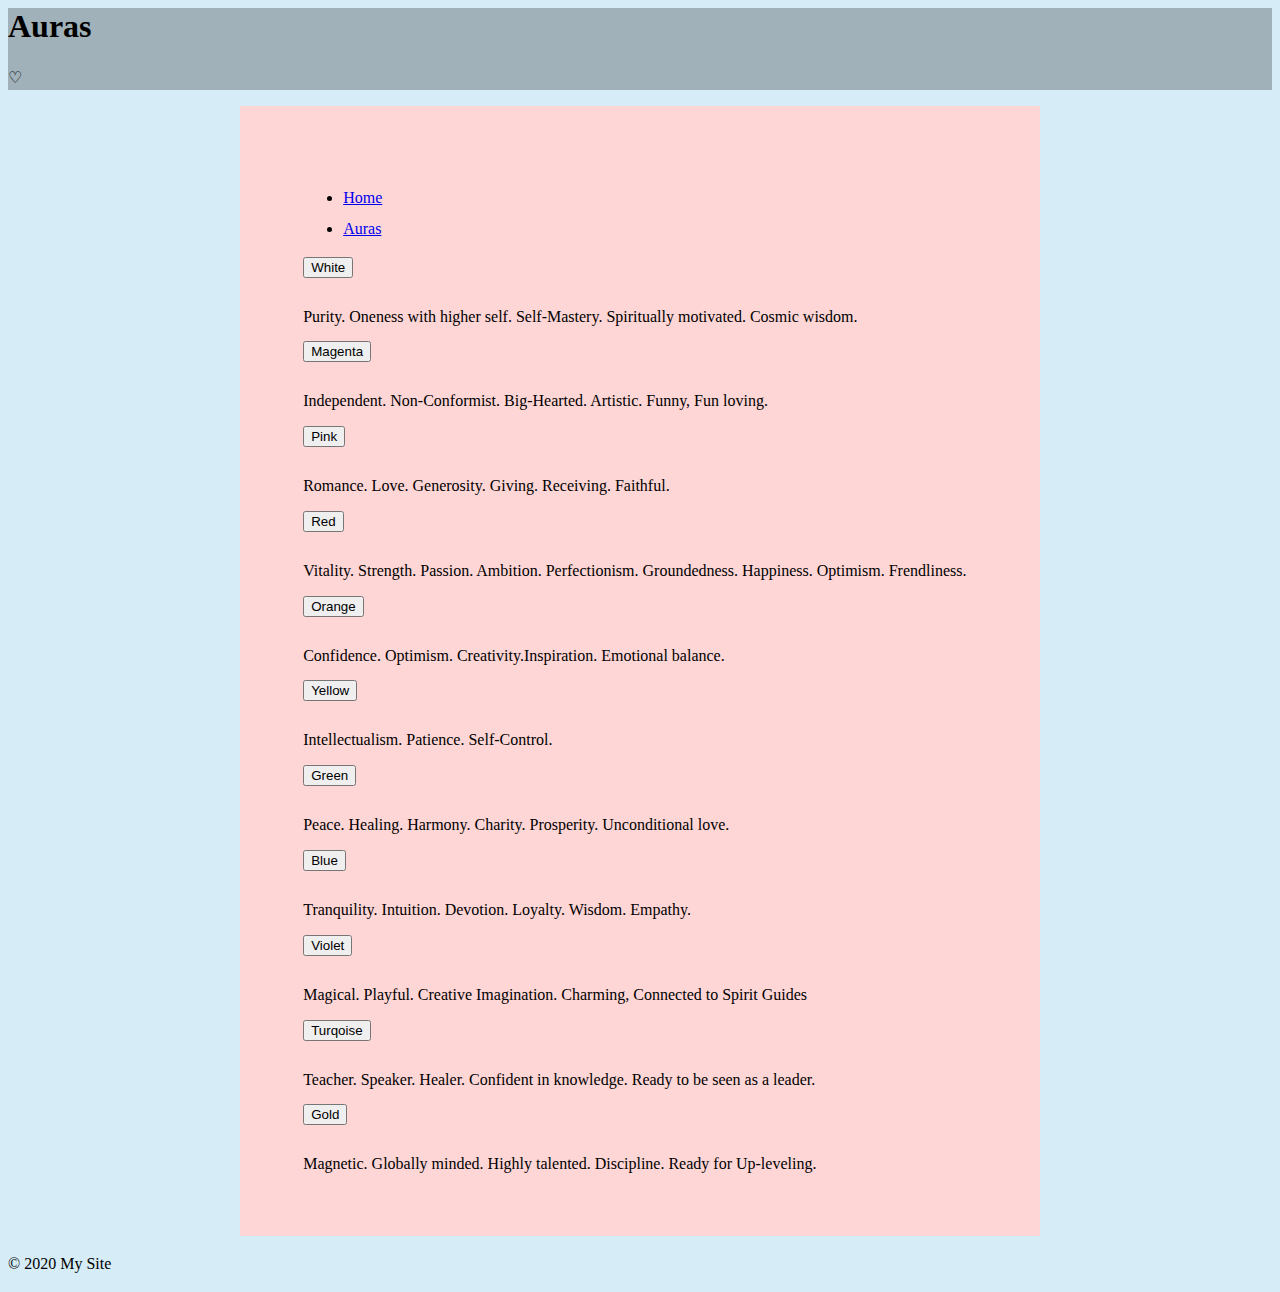
==== about.html @ 73e69322 "Add files via upload" ====
<html lang="en">
  <head>
    <meta charset="UTF-8" />
    <meta name="viewport" content="width=device-width, initial-scale=1.0" />
    <title>About Us | My Cool Website</title>
    <link rel="stylesheet" href="https://stackpath.bootstrapcdn.com/bootstrap/5.0.0-alpha1/css/bootstrap.min.css" integrity="sha384-r4NyP46KrjDleawBgD5tp8Y7UzmLA05oM1iAEQ17CSuDqnUK2+k9luXQOfXJCJ4I" crossorigin="anonymous" />
    <link rel="stylesheet" href="custom.css" />
  </head>
  <body>
    <div class="my-bg-photo bg-secondary text-white py-5 text-center shadow">
      <h1 class="display-4">Auras</h1>
      <p class="lead mb-0">♡</p>
    </div>
 
    <div class="container my-custom-container pt-3">
      <nav class="mb-3">
        <ul class="nav nav-tabs justify-content-center">
          <li class="nav-item">
            <a class="nav-link" href="index.html">Home</a>
          </li>
          <li class="nav-item">
            <a class="nav-link active" href="#">Auras</a>
          </li>
        </ul>
      </nav>

      <div class="accordion" id="accordionExample">
        <div class="card">
          <div class="card-header" id="headingOne">
            <h2 class="mb-0">
              <button class="btn btn-link btn-block text-left" type="button" data-toggle="collapse" data-target="#collapseOne" aria-expanded="true" aria-controls="collapseOne">
                White
              </button>
            </h2>
          </div>

          <div id="collapseOne" class="collapse1 show" aria-labelledby="headingOne" data-parent="#accordionExample">
            <div class="card-body">
              Purity. Oneness with higher self. Self-Mastery. Spiritually motivated. Cosmic wisdom.
            </div>
            <div class="col-md-5 text-center pt-5">
            </div>
          </div>
        </div>
        <div class="card">
          <div class="card-header" id="headingTwo">
            <h2 class="mb-0">
              <button class="btn btn-link btn-block text-left collapsed" type="button" data-toggle="collapse" data-target="#collapseTwo" aria-expanded="false" aria-controls="collapseTwo">
                Magenta
              </button>
            </h2>
          </div>
          <div id="collapseTwo" class="collapse2" aria-labelledby="headingTwo" data-parent="#accordionExample">
            <div class="card-body">
              Independent. Non-Conformist. Big-Hearted. Artistic. Funny, Fun loving.
            </div>
            <div class="col-md-5 text-center pt-5">
            </div>
          </div>
        </div>
        <div class="card">
          <div class="card-header" id="headingThree">
            <h2 class="mb-0">
              <button class="btn btn-link btn-block text-left collapsed" type="button" data-toggle="collapse" data-target="#collapseThree" aria-expanded="false" aria-controls="collapseThree">
                Pink
              </button>
            </h2>
          </div>
          <div id="collapseThree" class="collapse3" aria-labelledby="headingThree" data-parent="#accordionExample">
            <div class="card-body">
              Romance. Love. Generosity. Giving. Receiving. Faithful.
            </div>
            <div class="col-md-5 text-center pt-5">
            </div>
          </div>
          <div class="card">
            <div class="card-header" id="headingFour">
              <h2 class="mb-0">
                <button class="btn btn-link btn-block text-left collapsed" type="button" data-toggle="collapse" data-target="#collapseFour" aria-expanded="false" aria-controls="collapseFour">
                  Red
                </button>
              </h2>
            </div>
            <div id="collapseFour" class="collapse4" aria-labelledby="headingFour" data-parent="#accordionExample">
              <div class="card-body">
                Vitality. Strength. Passion. Ambition. Perfectionism. Groundedness. Happiness. Optimism. Frendliness.
              </div>
              <div class="col-md-5 text-center pt-5">
              </div>
            </div>
          </div>
          <div class="card">
            <div class="card-header" id="headingFive">
              <h2 class="mb-0">
                <button class="btn btn-link btn-block text-left collapsed" type="button" data-toggle="collapse" data-target="#collapseFive" aria-expanded="false" aria-controls="collapseFive">
                  Orange
                </button>
              </h2>
            </div>
            <div id="collapseFive" class="collapse5" aria-labelledby="headingFive" data-parent="#accordionExample">
              <div class="card-body">
                Confidence. Optimism. Creativity.Inspiration. Emotional balance.
              </div>
              <div class="col-md-5 text-center pt-5">
              </div>
            </div>
          </div>
          <div class="card">
            <div class="card-header" id="headingSix">
              <h2 class="mb-0">
                <button class="btn btn-link btn-block text-left collapsed" type="button" data-toggle="collapse" data-target="#collapseSix" aria-expanded="false" aria-controls="collapseSix">
                  Yellow
                </button>
              </h2>
            </div>
            <div id="collapseSix" class="collapse6" aria-labelledby="headingSix" data-parent="#accordionExample">
              <div class="card-body">
                Intellectualism. Patience. Self-Control.
              </div>
              <div class="col-md-5 text-center pt-5">
              </div>
            </div>
          </div>
          <div class="card">
            <div class="card-header" id="headingSeven">
              <h2 class="mb-0">
                <button class="btn btn-link btn-block text-left collapsed" type="button" data-toggle="collapse" data-target="#collapseSeven" aria-expanded="false" aria-controls="collapseSeven">
                  Green
                </button>
              </h2>
            </div>
            <div id="collapseSeven" class="collapse7" aria-labelledby="headingSeven" data-parent="#accordionExample">
              <div class="card-body">
                Peace. Healing. Harmony. Charity. Prosperity. Unconditional love.
              </div>
              <div class="col-md-5 text-center pt-5">
              </div>
            </div>
          </div>
          <div class="card">
            <div class="card-header" id="headingEight">
              <h2 class="mb-0">
                <button class="btn btn-link btn-block text-left collapsed" type="button" data-toggle="collapse" data-target="#collapseEight" aria-expanded="false" aria-controls="collapseEight">
                  Blue
                </button>
              </h2>
            </div>
            <div id="collapseEight" class="collapse8" aria-labelledby="headingEight" data-parent="#accordionExample">
              <div class="card-body">
                Tranquility. Intuition. Devotion. Loyalty. Wisdom. Empathy.
              </div>
              <div class="col-md-5 text-center pt-5">
              </div>
            </div>
          </div>
          <div class="card">
            <div class="card-header" id="headingNine">
              <h2 class="mb-0">
                <button class="btn btn-link btn-block text-left collapsed" type="button" data-toggle="collapse" data-target="#collapseNine" aria-expanded="false" aria-controls="collapseNine">
                  Violet
                </button>
              </h2>
            </div>
            <div id="collapseNine" class="collapse9" aria-labelledby="headingNine" data-parent="#accordionExample">
              <div class="card-body">
                Magical. Playful. Creative Imagination. Charming, Connected to Spirit Guides
              </div>
              <div class="col-md-5 text-center pt-5">
              </div>
            </div>
          </div>
          <div class="card">
            <div class="card-header" id="headingTen">
              <h2 class="mb-0">
                <button class="btn btn-link btn-block text-left collapsed" type="button" data-toggle="collapse" data-target="#collapseTen" aria-expanded="false" aria-controls="collapseTen">
                  Turqoise
                </button>
              </h2>
            </div>
            <div id="collapseTen" class="collapse10" aria-labelledby="headingTen" data-parent="#accordionExample">
              <div class="card-body">
                Teacher. Speaker. Healer. Confident in knowledge. Ready to be seen as a leader.
              </div>
              <div class="col-md-5 text-center pt-5">
              </div>
            </div>
          </div>
          <div class="card">
            <div class="card-header" id="headingEleven">
              <h2 class="mb-0">
                <button class="btn btn-link btn-block text-left collapsed" type="button" data-toggle="collapse" data-target="#collapseEleven" aria-expanded="false" aria-controls="collapseEleven">
                  Gold
                </button>
              </h2>
            </div>
            <div id="collapseEleven" class="collapse11" aria-labelledby="headingEleven" data-parent="#accordionExample">
              <div class="card-body">
                Magnetic. Globally minded. Highly talented. Discipline. Ready for Up-leveling.
              </div>
              <div class="col-md-5 text-center pt-5">
              </div>
            </div>
          </div>
        </div>
      </div>
    </div>

    <footer class="border-top mt-5 py-4 text-center text-muted small">
      <p>&copy; 2020 My Site</p>
    </footer>

    <!-- JavaScript and dependencies -->
    <script src="https://cdn.jsdelivr.net/npm/popper.js@1.16.0/dist/umd/popper.min.js" integrity="sha384-Q6E9RHvbIyZFJoft+2mJbHaEWldlvI9IOYy5n3zV9zzTtmI3UksdQRVvoxMfooAo" crossorigin="anonymous"></script>
    <script src="https://stackpath.bootstrapcdn.com/bootstrap/5.0.0-alpha1/js/bootstrap.min.js" integrity="sha384-oesi62hOLfzrys4LxRF63OJCXdXDipiYWBnvTl9Y9/TRlw5xlKIEHpNyvvDShgf/" crossorigin="anonymous"></script>
  </body>
</html>
---- custom.css ----
.my-bg-photo {
  background: url('images/bg.jpg') no-repeat;
  background-size: cover;
  background-position: center center;
  position: relative;
}

.my-bg-photo * {
  position: relative;
  z-index: 10;
}

.my-bg-photo:before {
  content: " ";
  position: absolute;
  z-index: 1;
  top: 0;
  bottom: 0;
  left: 0;
  right: 0;
  background-color: #000;
  opacity: .25;
}

.my-custom-container {
  max-width: 800px;
}

.accordion .btn-link:focus {
  box-shadow: none;
}

img {
  width: 100%;
  height: auto;
  vertical-align: middle;
 
}

.pics_in_a_row {
  display: flex;
}


*, *:before, *:after {
  box-sizing: border-box;
}

body {
  background: #d6ecf7;
}

.container {
  background: #ffd6d6;
  margin: 0 auto;
  padding: 5%;
  width: 75%;
}

h1 {
  margin-top: 0;
}

h2 {
  font-weight: normal;
  font-size: 19px;
  margin-bottom: 30px;
}

.muted {
  font-style: italic;
  color: #666;
}

p, li {
  line-height: 1.5
}

li {
  margin-bottom: 7px;
}

p + p {
  margin-top: -7px;
}

code {
  background: #eee;
  padding: 2px 5px;
  font-size: 90%;
  border: 1px solid #ccc;
  border-radius: 4px;
  margin: 0 2px;
}

.pics_in_a_row {
  margin: 25px 0;
}

.pics_in_a_row > div:not(:last-child) {
  margin-right: 2%;
}

.collapse1{
  background-image: url('images/white.jpg');
  background-position: center;
}
.collapse2{
  background-image: url('images/magenta.jpg');
  background-position: center;
}
.collapse3{
  background-image: url('images/pink.png');
  background-position: center;
}
.collapse4{
  background-image: url('images/red.jpg');
  background-position: center;
}
.collapse5{
  background-image: url('images/orange.jpg');
  background-position: center;
}
.collapse6{
  background-image: url('images/yellow.jpg');
  background-position: center;
}
.collapse7{
  background-image: url('images/green.jpg');
  background-position: center;
}
.collapse8{
  background-image: url('images/blue.jpg');
  background-position: center;
}
.collapse9{
  background-image: url('images/violet.jpg');
  background-position: center;
}
.collapse10{
  background-image: url('images/turq.jpg');
  background-position: center;
}
.collapse11{
  background-image: url('images/gold.jpg');
  background-position: center;
}
.container{
  color: black;
  align-items: center;
}
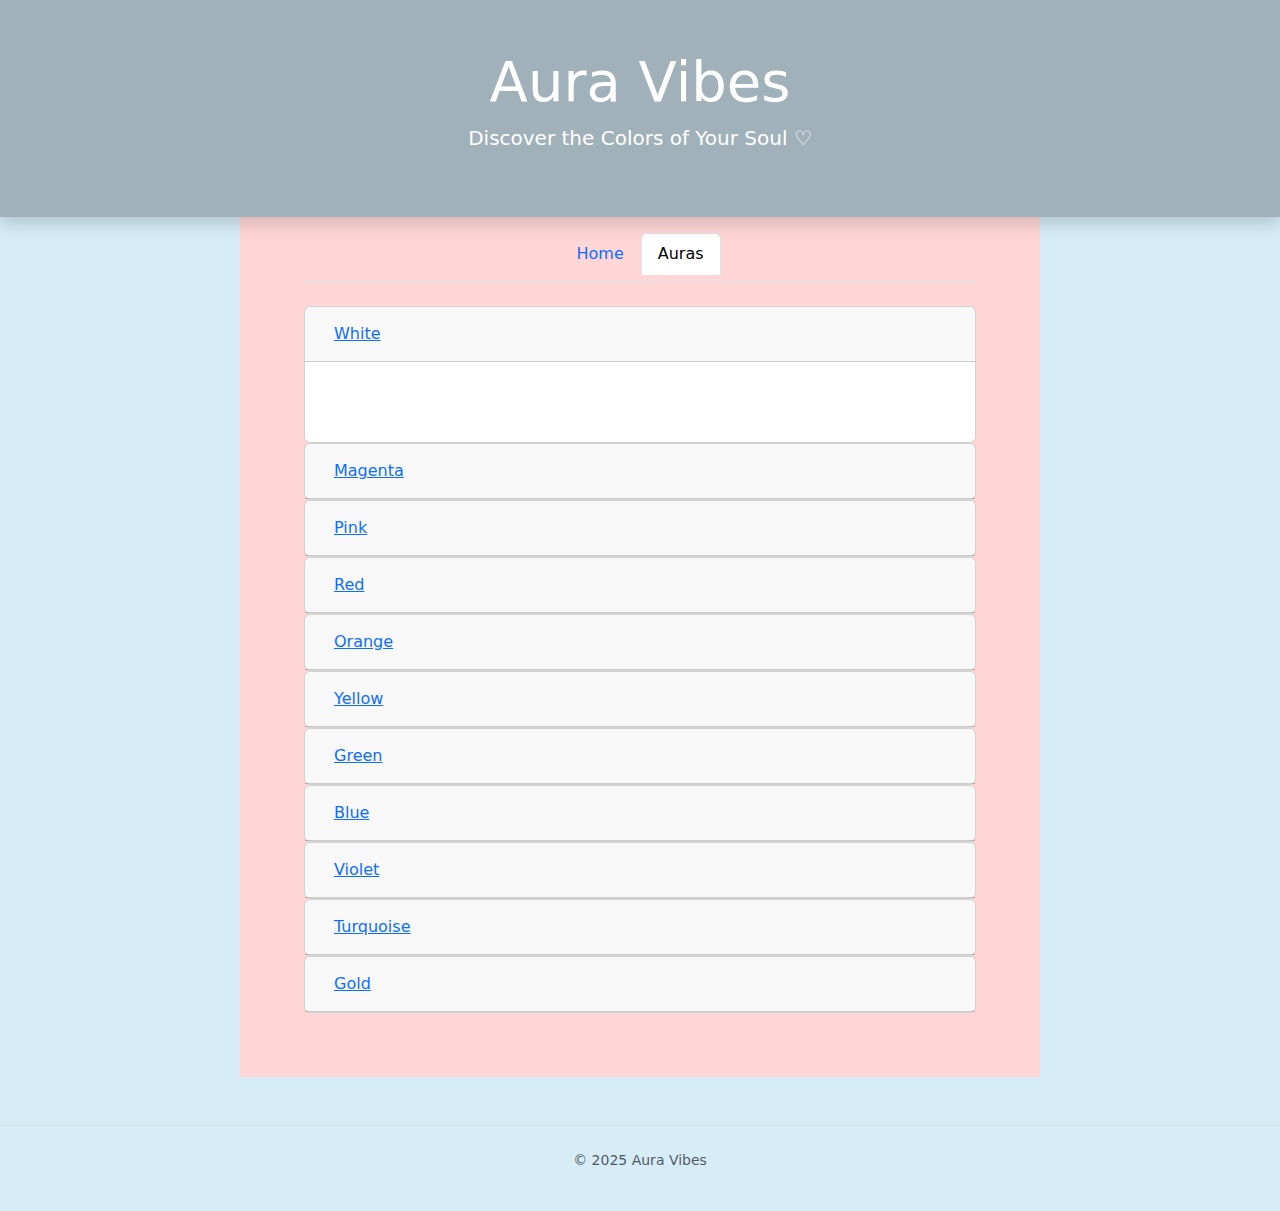
==== commit 3906bece: "Update about.html" ====
--- a/about.html
+++ b/about.html
@@ -1,216 +1,223 @@
+<!DOCTYPE html>
 <html lang="en">
-  <head>
-    <meta charset="UTF-8" />
-    <meta name="viewport" content="width=device-width, initial-scale=1.0" />
-    <title>About Us | My Cool Website</title>
-    <link rel="stylesheet" href="https://stackpath.bootstrapcdn.com/bootstrap/5.0.0-alpha1/css/bootstrap.min.css" integrity="sha384-r4NyP46KrjDleawBgD5tp8Y7UzmLA05oM1iAEQ17CSuDqnUK2+k9luXQOfXJCJ4I" crossorigin="anonymous" />
-    <link rel="stylesheet" href="custom.css" />
-  </head>
-  <body>
-    <div class="my-bg-photo bg-secondary text-white py-5 text-center shadow">
-      <h1 class="display-4">Auras</h1>
-      <p class="lead mb-0">♡</p>
+<head>
+  <meta charset="UTF-8" />
+  <meta name="viewport" content="width=device-width, initial-scale=1.0" />
+  <title>About Auras | Aura Vibes</title>
+  <link rel="stylesheet" href="https://stackpath.bootstrapcdn.com/bootstrap/5.0.0-alpha1/css/bootstrap.min.css" />
+  <link rel="stylesheet" href="custom.css" />
+</head>
+<body>
+
+  <!-- Header Section -->
+  <div class="my-bg-photo text-white text-center py-5 shadow">
+    <h1 class="display-4">Aura Vibes</h1>
+    <p class="lead">Discover the Colors of Your Soul ♡</p>
+  </div>
+
+  <!-- Navigation -->
+  <div class="container my-custom-container pt-3">
+    <nav class="mb-4">
+      <ul class="nav nav-tabs justify-content-center">
+        <li class="nav-item">
+          <a class="nav-link" href="index.html">Home</a>
+        </li>
+        <li class="nav-item">
+          <a class="nav-link active" href="#">Auras</a>
+        </li>
+      </ul>
+    </nav>
+
+    <!-- Accordion Section -->
+    <div class="accordion" id="auraAccordion">
+      <!-- Aura Blocks -->
+      <!-- White Aura -->
+      <div class="card">
+        <div class="card-header" id="headingWhite">
+          <h2 class="mb-0">
+            <button class="btn btn-link btn-block text-left" type="button" data-toggle="collapse" data-target="#collapseWhite">
+              White
+            </button>
+          </h2>
+        </div>
+        <div id="collapseWhite" class="collapse show aura-bg white" data-parent="#auraAccordion">
+          <div class="card-body text-white">
+            Purity. Oneness with higher self. Self-Mastery. Spiritually motivated. Cosmic wisdom.
+          </div>
+        </div>
+      </div>
+
+      <!-- Magenta -->
+      <div class="card">
+        <div class="card-header" id="headingMagenta">
+          <h2 class="mb-0">
+            <button class="btn btn-link btn-block text-left collapsed" type="button" data-toggle="collapse" data-target="#collapseMagenta">
+              Magenta
+            </button>
+          </h2>
+        </div>
+        <div id="collapseMagenta" class="collapse aura-bg magenta" data-parent="#auraAccordion">
+          <div class="card-body text-white">
+            Independent. Non-Conformist. Big-Hearted. Artistic. Funny, Fun loving.
+          </div>
+        </div>
+      </div>
+
+      <!-- Pink -->
+      <div class="card">
+        <div class="card-header" id="headingPink">
+          <h2 class="mb-0">
+            <button class="btn btn-link btn-block text-left collapsed" type="button" data-toggle="collapse" data-target="#collapsePink">
+              Pink
+            </button>
+          </h2>
+        </div>
+        <div id="collapsePink" class="collapse aura-bg pink" data-parent="#auraAccordion">
+          <div class="card-body text-white">
+            Romance. Love. Generosity. Giving. Receiving. Faithful.
+          </div>
+        </div>
+      </div>
+
+      <!-- Red -->
+      <div class="card">
+        <div class="card-header" id="headingRed">
+          <h2 class="mb-0">
+            <button class="btn btn-link btn-block text-left collapsed" type="button" data-toggle="collapse" data-target="#collapseRed">
+              Red
+            </button>
+          </h2>
+        </div>
+        <div id="collapseRed" class="collapse aura-bg red" data-parent="#auraAccordion">
+          <div class="card-body text-white">
+            Vitality. Strength. Passion. Ambition. Groundedness.
+          </div>
+        </div>
+      </div>
+
+      <!-- Orange -->
+      <div class="card">
+        <div class="card-header" id="headingOrange">
+          <h2 class="mb-0">
+            <button class="btn btn-link btn-block text-left collapsed" type="button" data-toggle="collapse" data-target="#collapseOrange">
+              Orange
+            </button>
+          </h2>
+        </div>
+        <div id="collapseOrange" class="collapse aura-bg orange" data-parent="#auraAccordion">
+          <div class="card-body text-white">
+            Adventurous. Creative. Sociable. Courageous. Enterprising.
+          </div>
+        </div>
+      </div>
+      
+      <!-- Yellow -->
+      <div class="card">
+        <div class="card-header" id="headingYellow">
+          <h2 class="mb-0">
+            <button class="btn btn-link btn-block text-left collapsed" type="button" data-toggle="collapse" data-target="#collapseYellow">
+              Yellow
+            </button>
+          </h2>
+        </div>
+        <div id="collapseYellow" class="collapse aura-bg yellow" data-parent="#auraAccordion">
+          <div class="card-body text-dark">
+            Joyful. Optimistic. Friendly. Playful. High energy.
+          </div>
+        </div>
+      </div>
+      
+      <!-- Green -->
+      <div class="card">
+        <div class="card-header" id="headingGreen">
+          <h2 class="mb-0">
+            <button class="btn btn-link btn-block text-left collapsed" type="button" data-toggle="collapse" data-target="#collapseGreen">
+              Green
+            </button>
+          </h2>
+        </div>
+        <div id="collapseGreen" class="collapse aura-bg green" data-parent="#auraAccordion">
+          <div class="card-body text-white">
+            Healer. Balanced. Peaceful. Compassionate. Earthy.
+          </div>
+        </div>
+      </div>
+      
+      <!-- Blue -->
+      <div class="card">
+        <div class="card-header" id="headingBlue">
+          <h2 class="mb-0">
+            <button class="btn btn-link btn-block text-left collapsed" type="button" data-toggle="collapse" data-target="#collapseBlue">
+              Blue
+            </button>
+          </h2>
+        </div>
+        <div id="collapseBlue" class="collapse aura-bg blue" data-parent="#auraAccordion">
+          <div class="card-body text-white">
+            Calm. Communicative. Loyal. Intuitive. Wise.
+          </div>
+        </div>
+      </div>
+      
+      <!-- Violet -->
+      <div class="card">
+        <div class="card-header" id="headingViolet">
+          <h2 class="mb-0">
+            <button class="btn btn-link btn-block text-left collapsed" type="button" data-toggle="collapse" data-target="#collapseViolet">
+              Violet
+            </button>
+          </h2>
+        </div>
+        <div id="collapseViolet" class="collapse aura-bg violet" data-parent="#auraAccordion">
+          <div class="card-body text-white">
+            Visionary. Spiritual. Imaginative. Idealistic. Charismatic.
+          </div>
+        </div>
+      </div>
+      
+      <!-- Turquoise -->
+      <div class="card">
+        <div class="card-header" id="headingTurq">
+          <h2 class="mb-0">
+            <button class="btn btn-link btn-block text-left collapsed" type="button" data-toggle="collapse" data-target="#collapseTurq">
+              Turquoise
+            </button>
+          </h2>
+        </div>
+        <div id="collapseTurq" class="collapse aura-bg turq" data-parent="#auraAccordion">
+          <div class="card-body text-white">
+            Dynamic. Sensitive. Healing. Energizing. Multi-talented.
+          </div>
+        </div>
+      </div>
+      
+      <!-- Gold -->
+      <div class="card">
+        <div class="card-header" id="headingGold">
+          <h2 class="mb-0">
+            <button class="btn btn-link btn-block text-left collapsed" type="button" data-toggle="collapse" data-target="#collapseGold">
+              Gold
+            </button>
+          </h2>
+        </div>
+        <div id="collapseGold" class="collapse aura-bg gold" data-parent="#auraAccordion">
+          <div class="card-body text-dark">
+            Divine. Wisdom. Enlightenment. Sacred. Higher consciousness.
+          </div>
+        </div>
+      </div>
+
+
     </div>
- 
-    <div class="container my-custom-container pt-3">
-      <nav class="mb-3">
-        <ul class="nav nav-tabs justify-content-center">
-          <li class="nav-item">
-            <a class="nav-link" href="index.html">Home</a>
-          </li>
-          <li class="nav-item">
-            <a class="nav-link active" href="#">Auras</a>
-          </li>
-        </ul>
-      </nav>
-
-      <div class="accordion" id="accordionExample">
-        <div class="card">
-          <div class="card-header" id="headingOne">
-            <h2 class="mb-0">
-              <button class="btn btn-link btn-block text-left" type="button" data-toggle="collapse" data-target="#collapseOne" aria-expanded="true" aria-controls="collapseOne">
-                White
-              </button>
-            </h2>
-          </div>
-
-          <div id="collapseOne" class="collapse1 show" aria-labelledby="headingOne" data-parent="#accordionExample">
-            <div class="card-body">
-              Purity. Oneness with higher self. Self-Mastery. Spiritually motivated. Cosmic wisdom.
-            </div>
-            <div class="col-md-5 text-center pt-5">
-            </div>
-          </div>
-        </div>
-        <div class="card">
-          <div class="card-header" id="headingTwo">
-            <h2 class="mb-0">
-              <button class="btn btn-link btn-block text-left collapsed" type="button" data-toggle="collapse" data-target="#collapseTwo" aria-expanded="false" aria-controls="collapseTwo">
-                Magenta
-              </button>
-            </h2>
-          </div>
-          <div id="collapseTwo" class="collapse2" aria-labelledby="headingTwo" data-parent="#accordionExample">
-            <div class="card-body">
-              Independent. Non-Conformist. Big-Hearted. Artistic. Funny, Fun loving.
-            </div>
-            <div class="col-md-5 text-center pt-5">
-            </div>
-          </div>
-        </div>
-        <div class="card">
-          <div class="card-header" id="headingThree">
-            <h2 class="mb-0">
-              <button class="btn btn-link btn-block text-left collapsed" type="button" data-toggle="collapse" data-target="#collapseThree" aria-expanded="false" aria-controls="collapseThree">
-                Pink
-              </button>
-            </h2>
-          </div>
-          <div id="collapseThree" class="collapse3" aria-labelledby="headingThree" data-parent="#accordionExample">
-            <div class="card-body">
-              Romance. Love. Generosity. Giving. Receiving. Faithful.
-            </div>
-            <div class="col-md-5 text-center pt-5">
-            </div>
-          </div>
-          <div class="card">
-            <div class="card-header" id="headingFour">
-              <h2 class="mb-0">
-                <button class="btn btn-link btn-block text-left collapsed" type="button" data-toggle="collapse" data-target="#collapseFour" aria-expanded="false" aria-controls="collapseFour">
-                  Red
-                </button>
-              </h2>
-            </div>
-            <div id="collapseFour" class="collapse4" aria-labelledby="headingFour" data-parent="#accordionExample">
-              <div class="card-body">
-                Vitality. Strength. Passion. Ambition. Perfectionism. Groundedness. Happiness. Optimism. Frendliness.
-              </div>
-              <div class="col-md-5 text-center pt-5">
-              </div>
-            </div>
-          </div>
-          <div class="card">
-            <div class="card-header" id="headingFive">
-              <h2 class="mb-0">
-                <button class="btn btn-link btn-block text-left collapsed" type="button" data-toggle="collapse" data-target="#collapseFive" aria-expanded="false" aria-controls="collapseFive">
-                  Orange
-                </button>
-              </h2>
-            </div>
-            <div id="collapseFive" class="collapse5" aria-labelledby="headingFive" data-parent="#accordionExample">
-              <div class="card-body">
-                Confidence. Optimism. Creativity.Inspiration. Emotional balance.
-              </div>
-              <div class="col-md-5 text-center pt-5">
-              </div>
-            </div>
-          </div>
-          <div class="card">
-            <div class="card-header" id="headingSix">
-              <h2 class="mb-0">
-                <button class="btn btn-link btn-block text-left collapsed" type="button" data-toggle="collapse" data-target="#collapseSix" aria-expanded="false" aria-controls="collapseSix">
-                  Yellow
-                </button>
-              </h2>
-            </div>
-            <div id="collapseSix" class="collapse6" aria-labelledby="headingSix" data-parent="#accordionExample">
-              <div class="card-body">
-                Intellectualism. Patience. Self-Control.
-              </div>
-              <div class="col-md-5 text-center pt-5">
-              </div>
-            </div>
-          </div>
-          <div class="card">
-            <div class="card-header" id="headingSeven">
-              <h2 class="mb-0">
-                <button class="btn btn-link btn-block text-left collapsed" type="button" data-toggle="collapse" data-target="#collapseSeven" aria-expanded="false" aria-controls="collapseSeven">
-                  Green
-                </button>
-              </h2>
-            </div>
-            <div id="collapseSeven" class="collapse7" aria-labelledby="headingSeven" data-parent="#accordionExample">
-              <div class="card-body">
-                Peace. Healing. Harmony. Charity. Prosperity. Unconditional love.
-              </div>
-              <div class="col-md-5 text-center pt-5">
-              </div>
-            </div>
-          </div>
-          <div class="card">
-            <div class="card-header" id="headingEight">
-              <h2 class="mb-0">
-                <button class="btn btn-link btn-block text-left collapsed" type="button" data-toggle="collapse" data-target="#collapseEight" aria-expanded="false" aria-controls="collapseEight">
-                  Blue
-                </button>
-              </h2>
-            </div>
-            <div id="collapseEight" class="collapse8" aria-labelledby="headingEight" data-parent="#accordionExample">
-              <div class="card-body">
-                Tranquility. Intuition. Devotion. Loyalty. Wisdom. Empathy.
-              </div>
-              <div class="col-md-5 text-center pt-5">
-              </div>
-            </div>
-          </div>
-          <div class="card">
-            <div class="card-header" id="headingNine">
-              <h2 class="mb-0">
-                <button class="btn btn-link btn-block text-left collapsed" type="button" data-toggle="collapse" data-target="#collapseNine" aria-expanded="false" aria-controls="collapseNine">
-                  Violet
-                </button>
-              </h2>
-            </div>
-            <div id="collapseNine" class="collapse9" aria-labelledby="headingNine" data-parent="#accordionExample">
-              <div class="card-body">
-                Magical. Playful. Creative Imagination. Charming, Connected to Spirit Guides
-              </div>
-              <div class="col-md-5 text-center pt-5">
-              </div>
-            </div>
-          </div>
-          <div class="card">
-            <div class="card-header" id="headingTen">
-              <h2 class="mb-0">
-                <button class="btn btn-link btn-block text-left collapsed" type="button" data-toggle="collapse" data-target="#collapseTen" aria-expanded="false" aria-controls="collapseTen">
-                  Turqoise
-                </button>
-              </h2>
-            </div>
-            <div id="collapseTen" class="collapse10" aria-labelledby="headingTen" data-parent="#accordionExample">
-              <div class="card-body">
-                Teacher. Speaker. Healer. Confident in knowledge. Ready to be seen as a leader.
-              </div>
-              <div class="col-md-5 text-center pt-5">
-              </div>
-            </div>
-          </div>
-          <div class="card">
-            <div class="card-header" id="headingEleven">
-              <h2 class="mb-0">
-                <button class="btn btn-link btn-block text-left collapsed" type="button" data-toggle="collapse" data-target="#collapseEleven" aria-expanded="false" aria-controls="collapseEleven">
-                  Gold
-                </button>
-              </h2>
-            </div>
-            <div id="collapseEleven" class="collapse11" aria-labelledby="headingEleven" data-parent="#accordionExample">
-              <div class="card-body">
-                Magnetic. Globally minded. Highly talented. Discipline. Ready for Up-leveling.
-              </div>
-              <div class="col-md-5 text-center pt-5">
-              </div>
-            </div>
-          </div>
-        </div>
-      </div>
-    </div>
-
-    <footer class="border-top mt-5 py-4 text-center text-muted small">
-      <p>&copy; 2020 My Site</p>
-    </footer>
-
-    <!-- JavaScript and dependencies -->
-    <script src="https://cdn.jsdelivr.net/npm/popper.js@1.16.0/dist/umd/popper.min.js" integrity="sha384-Q6E9RHvbIyZFJoft+2mJbHaEWldlvI9IOYy5n3zV9zzTtmI3UksdQRVvoxMfooAo" crossorigin="anonymous"></script>
-    <script src="https://stackpath.bootstrapcdn.com/bootstrap/5.0.0-alpha1/js/bootstrap.min.js" integrity="sha384-oesi62hOLfzrys4LxRF63OJCXdXDipiYWBnvTl9Y9/TRlw5xlKIEHpNyvvDShgf/" crossorigin="anonymous"></script>
-  </body>
+  </div>
+
+  <!-- Footer -->
+  <footer class="text-center text-muted py-4 border-top small mt-5">
+    <p>&copy; 2025 Aura Vibes</p>
+  </footer>
+
+  <!-- Scripts -->
+  <script src="https://cdn.jsdelivr.net/npm/popper.js@1.16.0/dist/umd/popper.min.js"></script>
+  <script src="https://stackpath.bootstrapcdn.com/bootstrap/5.0.0-alpha1/js/bootstrap.min.js"></script>
+</body>
 </html>
